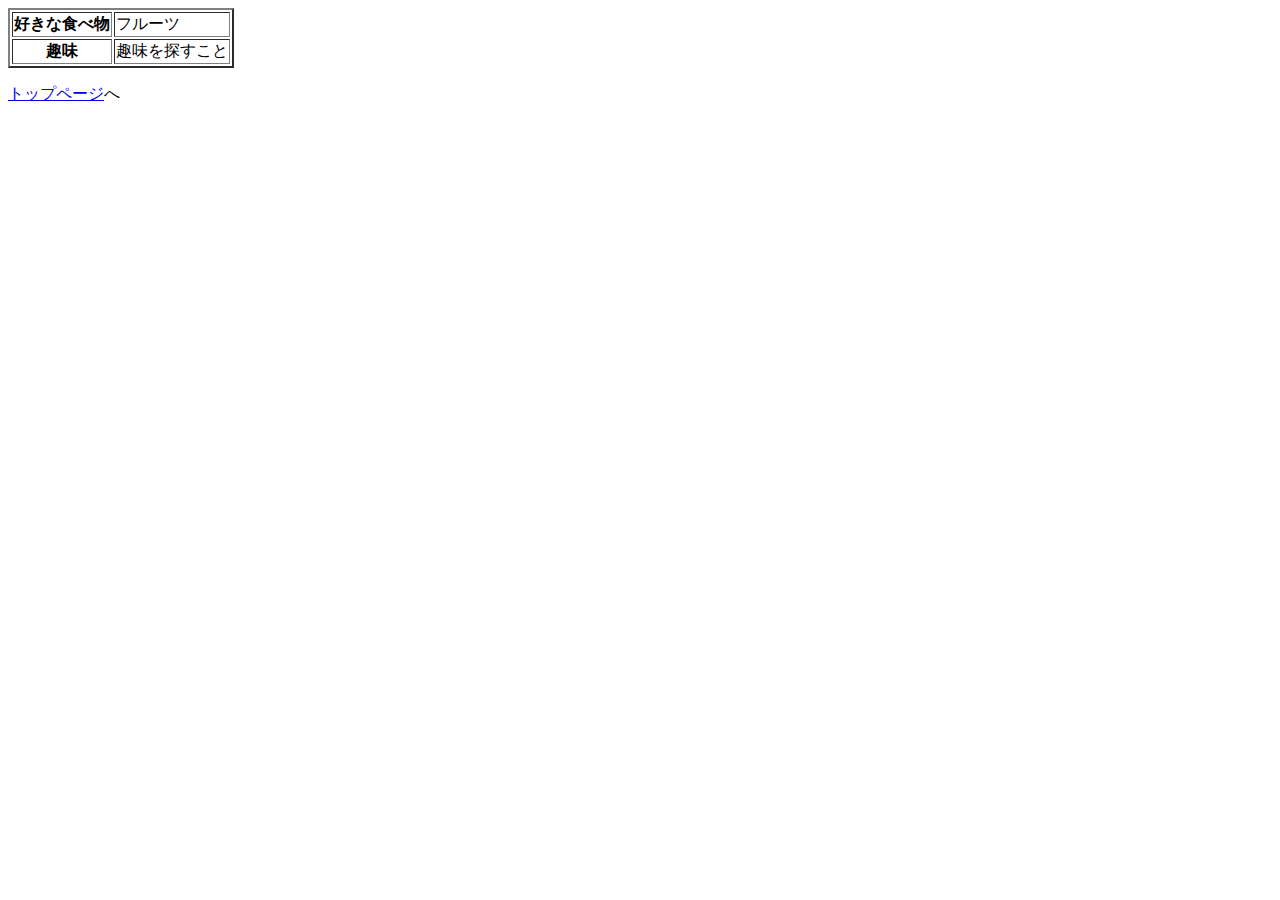
==== profile.html @ c79db1b5 "Create profile.html" ====
<!DOCTYPE html>
<html>
<head>
<title>姥嶽のプロフィール</title>
</head>
<body>
 <table border="2">
    <tr>
      <th>好きな食べ物</th>
      <td>フルーツ</td>
    </tr>
    <tr>
      <th>趣味</th>
      <td>趣味を探すこと</td>
    </tr>
  </table>
  <div>
    <p>
  <a href="index.html">トップページ</a>へ
</p>
  </div>
</body>
</html>
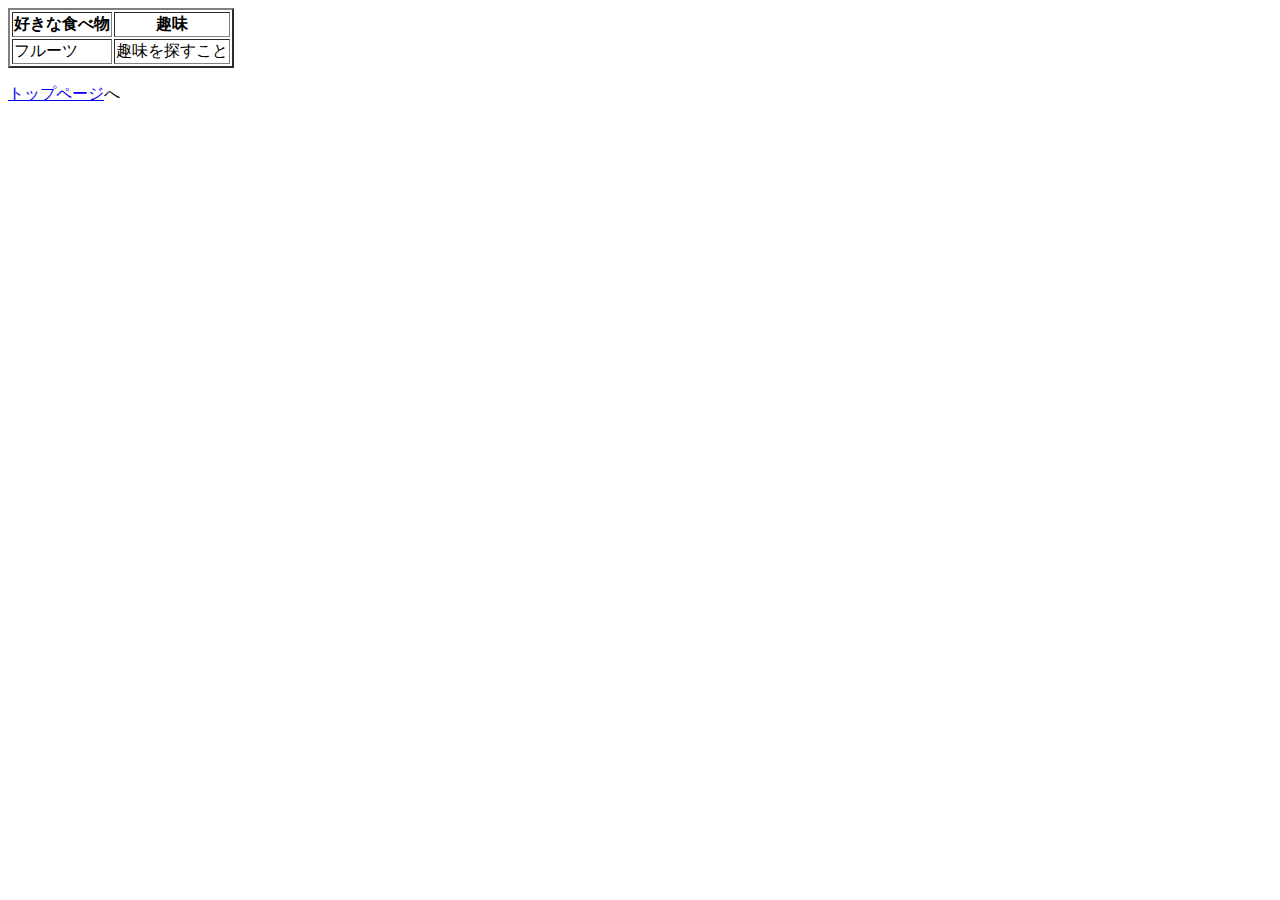
==== commit eb09b6fe: "プロフィールコード修正.html" ====
--- a/profile.html
+++ b/profile.html
@@ -1,16 +1,19 @@
 <!DOCTYPE html>
 <html>
 <head>
-<title>姥嶽のプロフィール</title>
+  <meta charset="UTF-8" />
+<title>
+  姥嶽のプロフィール
+  </title>
 </head>
 <body>
- <table border="2">
+ <table  border="2">
     <tr>
-      <th>好きな食べ物</th>
-      <td>フルーツ</td>
+     <th class="th"> 好きな食べ物</th>
+      <th class="th">趣味</th>
     </tr>
     <tr>
-      <th>趣味</th>
+      <td>フルーツ</td>
       <td>趣味を探すこと</td>
     </tr>
   </table>
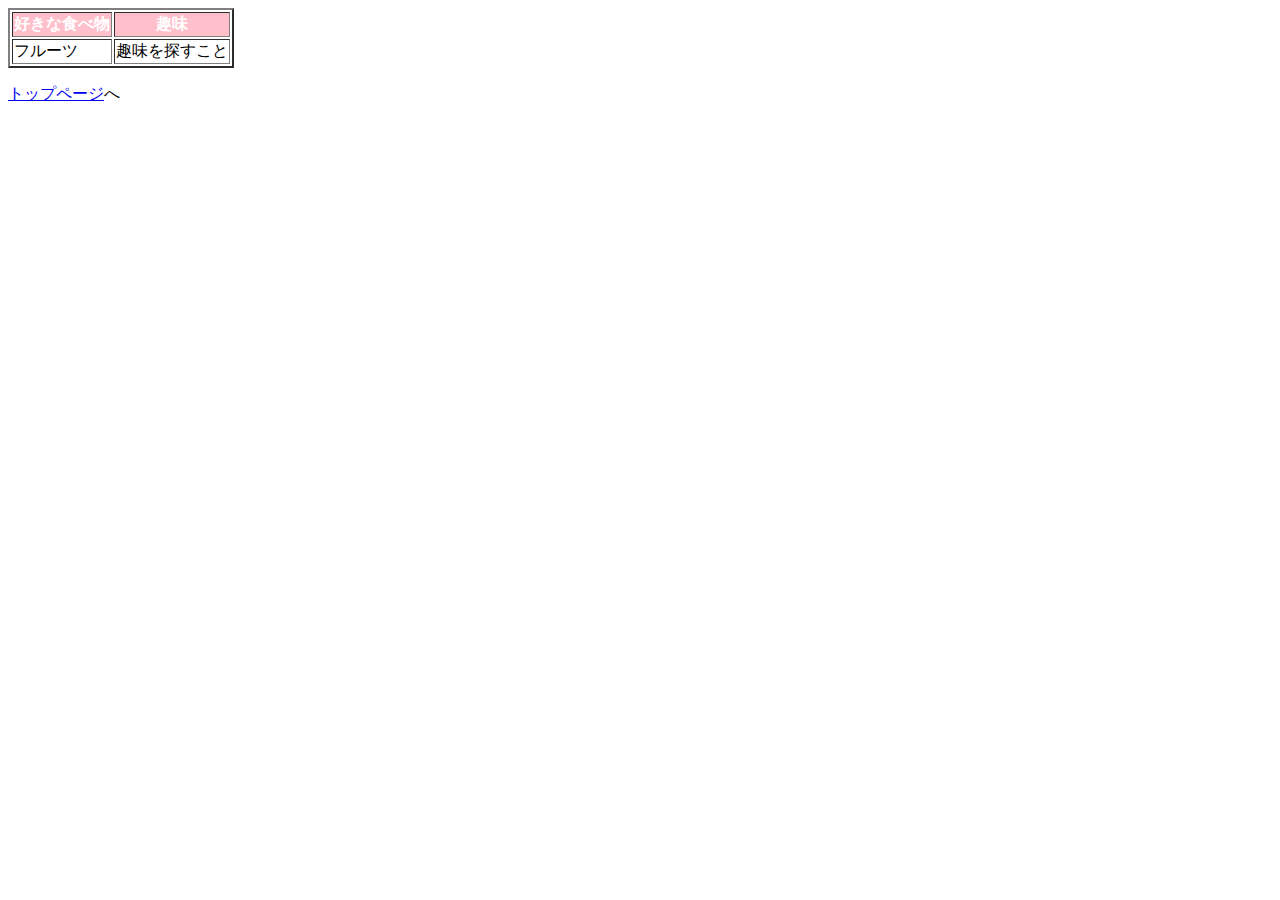
==== commit 7adb5fe6: "CSSの適用" ====
--- a/profile.html
+++ b/profile.html
@@ -2,6 +2,7 @@
 <html>
 <head>
   <meta charset="UTF-8" />
+  <link href="index.css" rel="stylesheet" type="text/css" media="all">
 <title>
   姥嶽のプロフィール
   </title>
--- a/index.css
+++ b/index.css
@@ -0,0 +1,4 @@
+.th {
+  color: #FFFFFF;
+  background-color: #FFC0CB
+}
